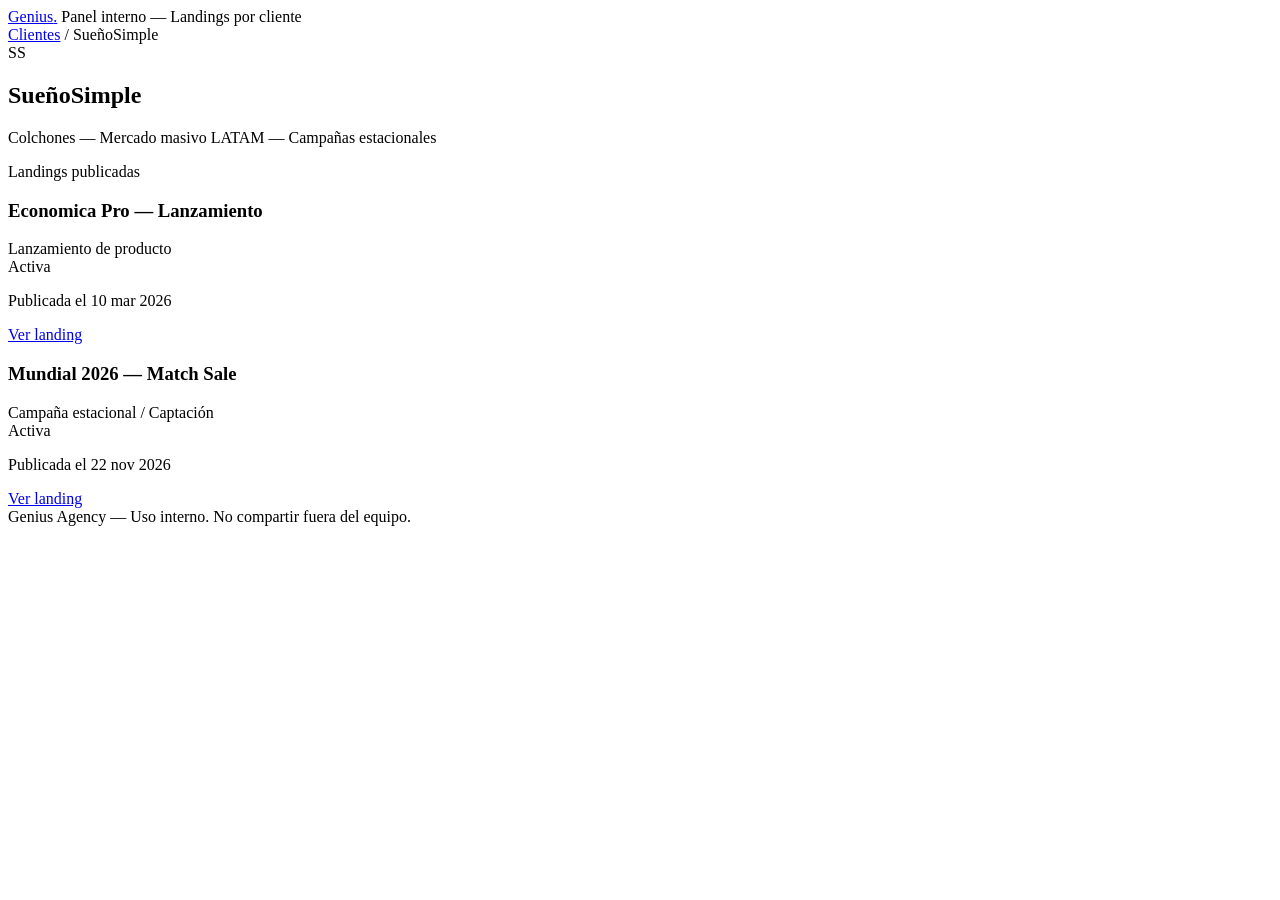
==== suenosimple/index.html @ 36fc4935 "feat(suenosimple): maquetado v1 landing Mundial 2026" ====
<!DOCTYPE html>
<html lang="es">
<head>
  <meta charset="UTF-8">
  <meta name="viewport" content="width=device-width, initial-scale=1.0">
  <title>SueñoSimple — Landings | Genius</title>
  <link rel="stylesheet" href="../css/styles.css">
</head>
<body>

  <header class="site-header">
    <a href="../index.html" class="brand">Genius<span>.</span></a>
    <span class="header-meta">Panel interno — Landings por cliente</span>
  </header>

  <main>
    <nav class="breadcrumb">
      <a href="../index.html">Clientes</a>
      <span class="sep">/</span>
      <span>SueñoSimple</span>
    </nav>

    <div class="client-info">
      <div class="client-info-avatar av-blue">SS</div>
      <div class="client-info-text">
        <h2>SueñoSimple</h2>
        <p>Colchones &mdash; Mercado masivo LATAM &mdash; Campañas estacionales</p>
      </div>
    </div>

    <p class="section-label">Landings publicadas</p>

    <div class="landing-grid">

      <div class="landing-card">
        <div class="landing-card-top">
          <div>
            <h3>Economica Pro — Lanzamiento</h3>
            <span class="landing-type">Lanzamiento de producto</span>
          </div>
          <span class="badge badge-active">Activa</span>
        </div>
        <p class="landing-date">Publicada el 10 mar 2026</p>
        <a href="economica-pro.html" class="btn btn-outline">Ver landing</a>
      </div>

      <div class="landing-card">
        <div class="landing-card-top">
          <div>
            <h3>Mundial 2026 — Match Sale</h3>
            <span class="landing-type">Campaña estacional / Captación</span>
          </div>
          <span class="badge badge-active">Activa</span>
        </div>
        <p class="landing-date">Publicada el 22 nov 2026</p>
        <a href="mundial-2026/mundial-2026.html" class="btn btn-outline">Ver landing</a>
      </div>
    
    </div>
  </main>

  <footer class="site-footer">
    Genius Agency &mdash; Uso interno. No compartir fuera del equipo.
  </footer>

</body>
</html>
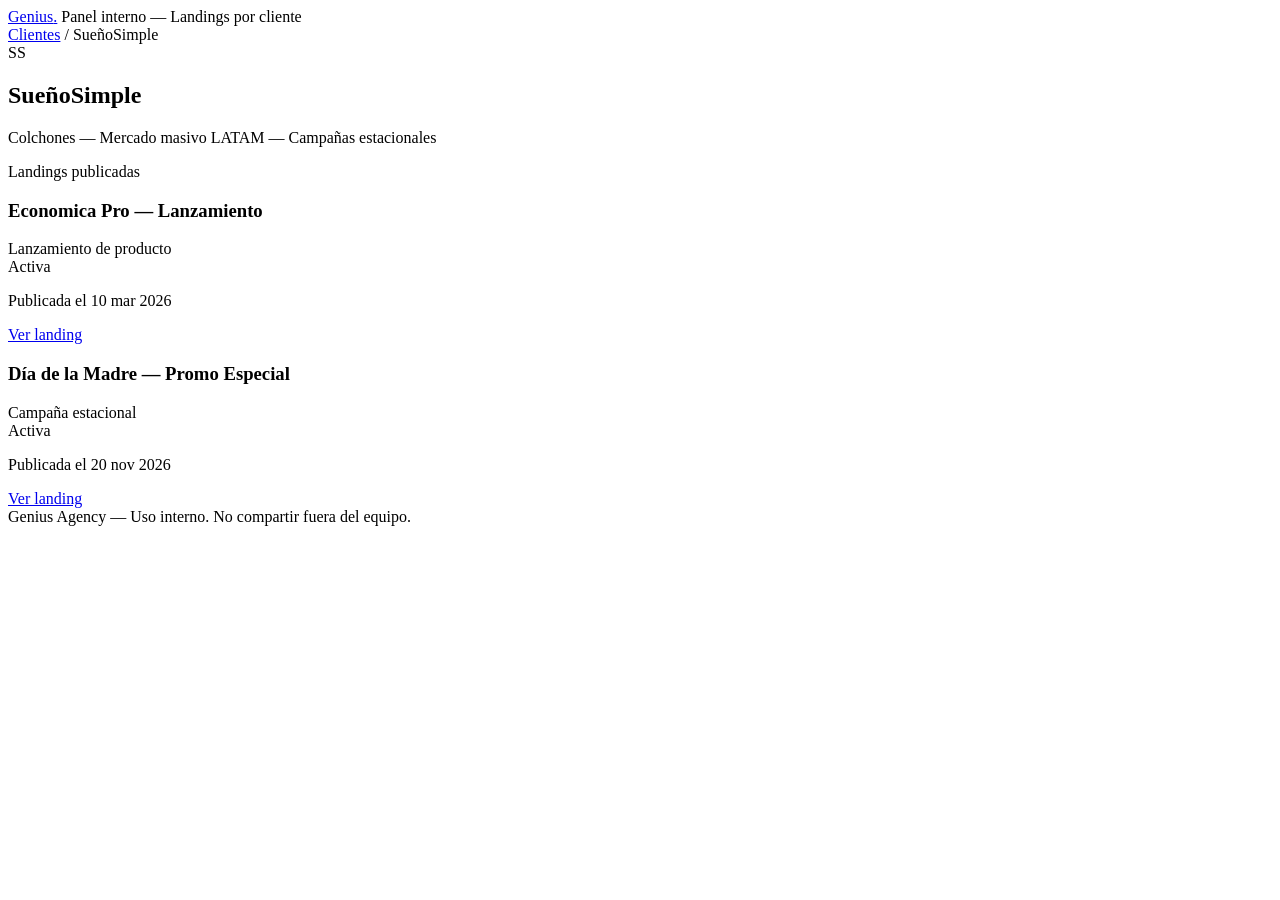
==== commit 6f1f16c1: "Merge pull request #1 from LucasEAlonso97/feature/dia-de-la-madre feat: agrega landings dia de la ma" ====
--- a/suenosimple/index.html
+++ b/suenosimple/index.html
@@ -47,15 +47,15 @@
       <div class="landing-card">
         <div class="landing-card-top">
           <div>
-            <h3>Mundial 2026 — Match Sale</h3>
-            <span class="landing-type">Campaña estacional / Captación</span>
+            <h3>Día de la Madre — Promo Especial</h3>
+            <span class="landing-type">Campaña estacional</span>
           </div>
           <span class="badge badge-active">Activa</span>
         </div>
-        <p class="landing-date">Publicada el 22 nov 2026</p>
-        <a href="mundial-2026/mundial-2026.html" class="btn btn-outline">Ver landing</a>
+        <p class="landing-date">Publicada el 20 nov 2026</p>
+        <a href="dia-de-la-madre.html" class="btn btn-outline">Ver landing</a>
       </div>
-    
+
     </div>
   </main>
 
